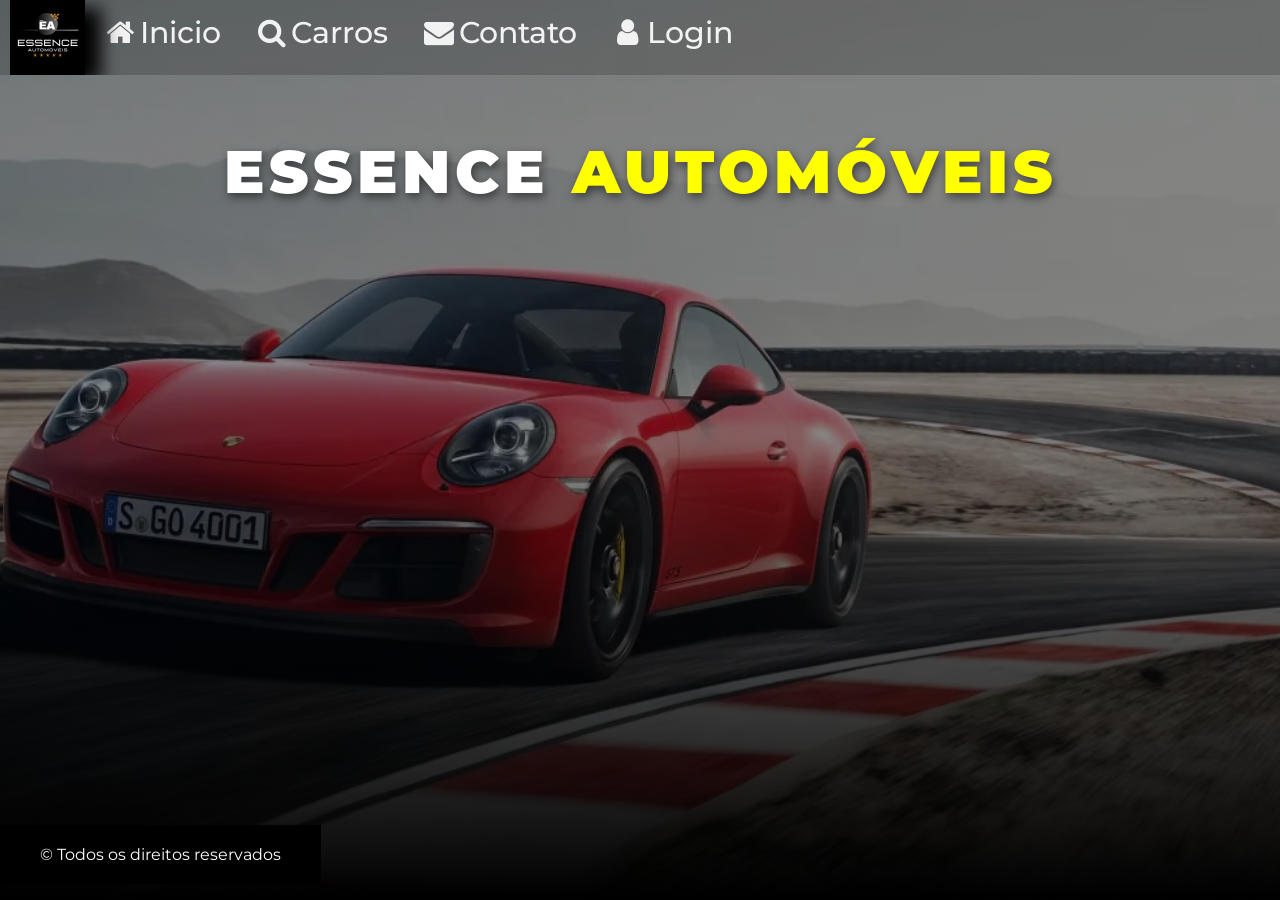
==== VS CODE/index.html @ be365165 "Add files via upload" ====
<!DOCTYPE html>
<html lang="pt-br">

<head>
    <meta charset="UTF-8">
    <meta name="viewport" content="width=device-width, initial-scale=1.0">
    <title>Essence Automóveis</title>
    
    <!-- Importando a fonte moderna Montserrat -->
    <link rel="preconnect" href="https://fonts.googleapis.com">
    <link rel="preconnect" href="https://fonts.gstatic.com" crossorigin>
    <link href="https://fonts.googleapis.com/css2?family=Montserrat:wght@300;400;700;900&display=swap" rel="stylesheet">
    <link rel="stylesheet" href="style.css">
    <!-- Font Awesome para os ícones -->
    <link rel="stylesheet" href="https://cdnjs.cloudflare.com/ajax/libs/font-awesome/4.7.0/css/font-awesome.min.css">
</head>

<body>
    <div class="navbar">
        <img src="imagens/logo.jpg" class="logo">
        <a class="active" href="index.html"><i class="fa fa-fw fa-home"></i>Inicio</a>
        <a href="search.html"><i class="fa fa-fw fa-search"></i>Carros</a>
        <a href="contact.html"><i class="fa fa-fw fa-envelope"></i>Contato</a>
        <a href="./login.html"><i class="fa fa-fw fa-user"></i>Login</a>
    </div>

    <h1>Essence <span class="auto">Automóveis</span> </h1>



    </div> <div class="footer"> 
        <p>&copy; Todos os direitos reservados</p>
    </div>

    <script src="./script.js"></script>
</body>
</html>
---- VS CODE/style.css ----
body {
    /* O segredo: Colocar o gradiente ANTES da imagem, separados por vírgula */
    background-image: 
        linear-gradient(to bottom, rgba(0, 0, 0, 0.474) 50%, #000000 100%), 
        url('imagens/porshe.jpg');
    background-size: cover;
    background-position: center;
    background-attachment: fixed; /* Mantém o fundo parado ao rolar */
    background-repeat: no-repeat;
    font-family: 'Montserrat', sans-serif;
    margin: 0;
    min-height: 100vh; /* Garante que o fundo ocupe a tela toda */
     display: flex;
    flex-direction: column; /* Organiza os itens (header, main, footer) em coluna */
    min-height: 100vh;      /* Garante que o corpo tenha no mínimo a altura da tela */
}
/* 2. NAVBAR TRANSPARENTE */
.navbar {
    background-color: rgba(0, 0, 0, 0.178); /* Fundo semi-transparente */
    backdrop-filter: blur(10px);          /* Efeito moderno de vidro */
    height: 75px;                         /* ALTURA DEFINIDA AQUI */
    width: 100%;
    overflow: hidden;                     /* Importante para limpar os floats dos links */
    position: relative;
    z-index: 10;
}
        .navbar a {
            float: left;
            display: block;
            color: #f2f2f2;
            text-align: center;
            padding: 14px 16px;
            text-decoration: none;
            font-size: 30px;
            font-weight: 500;
            transition: 0.7s;
        }

        .navbar a:hover {
            background-color: #ddd;
            color: black;
        }
        .logo {
            float: left;
            filter:drop-shadow(16px 8px 9px black);
            height: 75px;
            max-width: 100px;
            width: auto;
            margin-left: 10px;
            object-fit: contain;
        }
.auto {color:yellow}
h1 {
  font-family: 'Montserrat', sans-serif;
    font-weight: 900;
    font-size: 60px;
    text-align: center;
    color: white;
    
    /* Removemos a cor sólida e deixamos transparente */
    background-color: transparent; 
    
    /* Adicionamos sombra ao texto para ele não sumir na foto */
    text-shadow: 2px 4px 10px rgba(0, 0, 0, 0.5); 
    
    padding: 60px 0; /* Mais espaço para mostrar a imagem */
    margin: 0;
    text-transform: uppercase;
    letter-spacing: 5px;}
/* Container que organiza as fotos em colunas */
.galeria-grid {
    display: grid;
    /* Define o tamanho das colunas e permite que elas se repitam */
    grid-template-columns: repeat(auto-fit, 350px); 
    
    /* O gap define o espaço tanto entre colunas quanto entre linhas */
    gap: 30px; 
    
    /* Centraliza o bloco todo na tela */
    justify-content: center; 
    
    padding: 20px;
}

/* Cada card de foto individual */
.slideshow-container {
    position: relative;
    background-color: transparent; /* O branco agora só aparece aqui */
    width: 350px; /* Largura fixa do card */
    height: 290px; /* Altura fixa do card */
    border-radius: 8px;
    overflow: hidden; /* Garante que a foto e setas não saiam do box */
    border: 4px solid hwb(0 11% 89% / 0.932); /* Borda sólida de 4px com uma cor escura (ajuste a cor como quiser) */
    box-shadow: 0 4px 8px rgba(0,0,0,0.2); /* Adiciona uma sombra suave para dar profundidade (opcional) */
    
    /* Garante que a borda seja incluída no tamanho total do elemento */
    box-sizing: border-box; 
}

/* A imagem dentro do card */
.mySlides img {
    width: 100%;
    height: 100%;
    object-fit: fill; /* Faz a foto preencher o espaço sem distorcer */
}
/* Garante que os slides fiquem escondidos por padrão, o JS vai mostrar o primeiro */
.mySlides {
    display: none;
    width: 100%;
    height: 250px;
}
.numbertext {
    height: 40px; /* ALTURA FIXA DO TEXTO */
    line-height: 40px; /* Alinha o texto verticalmente no centro desses 40px */
    background-color: lab(26.12% 1.5 1.23 / 0.836);
    color: hsl(0, 0%, 0%);
    font-weight: bold;
    text-align: center;
    font-family: sans-serif;
    box-sizing: border-box; /* Garante que o padding não aumente o tamanho */
}
/* Botões prev/next (Fixados nas laterais do card branco) */
.prev, .next {
    cursor: pointer;
    position: absolute;
    top: 50%;
    transform: translateY(-50%); /* Centraliza verticalmente certinho */
    width: auto;
    padding: 16px;
    color: white;
    font-weight: bold;
    font-size: 18px;
    background-color: rgba(0, 0, 0, 0.4);
    transition: 0.3s;
    user-select: none;
    text-decoration: none;
}

.prev { left: 0; border-radius: 0 3px 3px 0; }
.next { right: 0; border-radius: 3px 0 0 3px; }

.prev:hover, .next:hover {
    background-color: rgba(0, 0, 0, 0.8);
}

/* Legendas e Textos */
.text {
    color: #f2f2f2;
    font-size: 14px;
    padding: 8px 12px;
    position: absolute;
    bottom: 8px;
    width: 100%;
    text-align: center;
    background: rgba(0,0,0,0.5);
}

/* Animação de esmaecimento */
.fade {
    animation-name: fade;
    animation-duration: 1.5s;
}

@keyframes fade {
    from {opacity: .4} 
    to {opacity: 1}
}
.footer{
position:fixed;
bottom: 0;         /* Gruda na borda de baixo (zero de distância) */
}

  .login-container {
            display:flex;
            justify-content: center;
            align-items:start ;
            height: calc(100vh - 50px); /* Desconta a altura da navbar */
        }

        .login-box {
            background: rgba(255, 255, 255, 0.1); /* Caixa semi-transparente (moderno) */
            backdrop-filter: blur(10px); /* Efeito de vidro embaçado */
            padding: 40px;
            border-radius: 15px;
            border: 1px solid rgba(255, 255, 255, 0.2);
            box-shadow: 0 8px 32px rgba(0,0,0,0.3);
            width: 300px;
            text-align: center;
            color: white;
        }
.login-container .acesse {
    color: #ffffff; /* Teste com branco primeiro */
    background-color: transparent;
    margin-bottom: 15px; /* Espaçamento para não grudar nos inputs */
    font-size: 20px;
    text-align: center;
    width: 100%;
    padding: 6px;
}
p {color:white;
    background-color: #000000;
    margin-top: auto; /* A "mágica": ele consome todo o espaço vazio acima dele */
    padding: 20px;
    text-align: center;
    width: 100%;}

        .login-box h2 {
            font-weight: 900;
            text-transform: uppercase;
            margin-bottom: 20px;
        }

        .login-box input {
            width: 100%;
            padding: 10px;
            margin: 10px 0;
            border-radius: 5px;
            border: none;
            box-sizing: border-box;
        }

        .login-box button {
            width: 100%;
            padding: 12px;
            background-color: #3f1e12;
            color: white;
            border: none;
            border-radius: 5px;
            cursor: pointer;
            font-weight: bold;
            margin-top: 10px;
        }

        .login-box button:hover {
            background-color: #5a2b1a;
        }
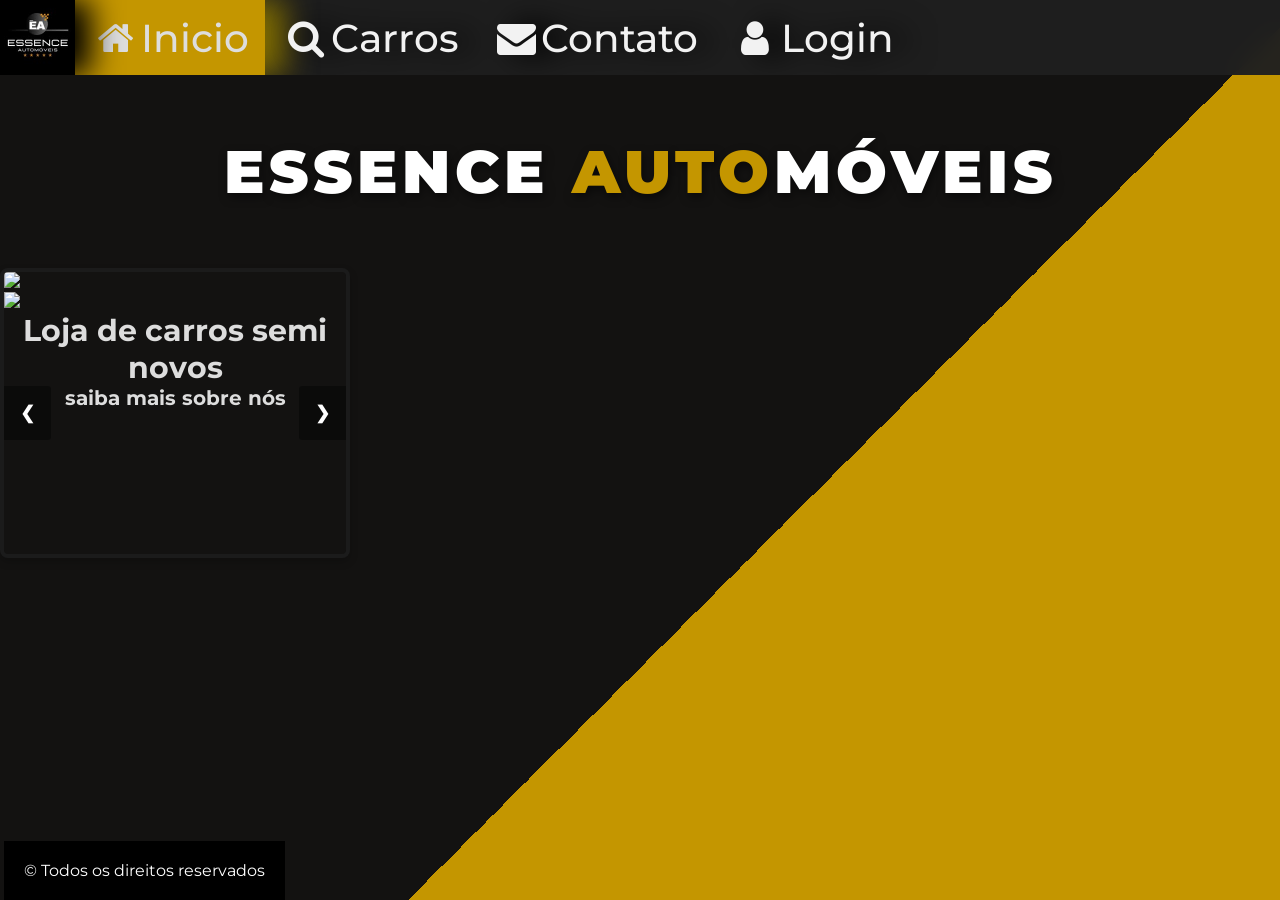
==== commit 2eb3f33c: "Update index.html" ====
--- a/VS CODE/index.html
+++ b/VS CODE/index.html
@@ -16,17 +16,25 @@
 </head>
 
 <body>
-    <div class="navbar">
-        <img src="imagens/logo.jpg" class="logo">
+    <div class="navbar" id="navbar">
+        <img src="imagens/logo.jpg" class="logo" id="logo-btn" style="cursor: pointer;">
         <a class="active" href="index.html"><i class="fa fa-fw fa-home"></i>Inicio</a>
-        <a href="search.html"><i class="fa fa-fw fa-search"></i>Carros</a>
+        <a href="carros.html"><i class="fa fa-fw fa-search"></i>Carros</a>
         <a href="contact.html"><i class="fa fa-fw fa-envelope"></i>Contato</a>
-        <a href="./login.html"><i class="fa fa-fw fa-user"></i>Login</a>
+        <a href="login.html"><i class="fa fa-fw fa-user"></i>Login</a>
     </div>
 
-    <h1>Essence <span class="auto">Automóveis</span> </h1>
-
-
+    <h1>Essence <span class="auto">Auto</span>móveis</h1>
+    <div class="slideshow-container">
+    <div class="slidecarro">
+        <img src="imagens/honda elite.jpg">
+<div class="slidecarro">
+        <img src="imagens/img-2.png">
+        <a class="prev" onclick="plusSlides(-1, 1)">&#10094;</a>
+        <a class="next" onclick="plusSlides(1, 1)">&#10095;</a>
+        </div>
+<h2>Loja de carros semi novos</h3>
+<h3> saiba mais sobre nós</h4>
 
     </div> <div class="footer"> 
         <p>&copy; Todos os direitos reservados</p>
@@ -34,4 +42,4 @@
 
     <script src="./script.js"></script>
 </body>
-</html>+</html>
--- a/VS CODE/style.css
+++ b/VS CODE/style.css
@@ -1,10 +1,19 @@
-body {
+*{
+    margin: 0;
+    padding: 0;
+    box-sizing: border-box;
+}
+
+body{
+ 
+    font-family: "Poppins", sans-serif;
+
     /* O segredo: Colocar o gradiente ANTES da imagem, separados por vírgula */
-    background-image: 
-        linear-gradient(to bottom, rgba(0, 0, 0, 0.474) 50%, #000000 100%), 
-        url('imagens/porshe.jpg');
-    background-size: cover;
-    background-position: center;
+    /* A mágica acontece aqui */
+    background: linear-gradient(135deg, rgb(19, 18, 17) 60%, rgb(196, 150, 0) 40%);
+    
+    /* Importante para garantir que cubra a tela toda */
+    background-attachment: fixed;
     background-attachment: fixed; /* Mantém o fundo parado ao rolar */
     background-repeat: no-repeat;
     font-family: 'Montserrat', sans-serif;
@@ -13,10 +22,11 @@
      display: flex;
     flex-direction: column; /* Organiza os itens (header, main, footer) em coluna */
     min-height: 100vh;      /* Garante que o corpo tenha no mínimo a altura da tela */
+    animation: fadeInPage 0.8s ease-in-out;
 }
 /* 2. NAVBAR TRANSPARENTE */
 .navbar {
-    background-color: rgba(0, 0, 0, 0.178); /* Fundo semi-transparente */
+    background-color: rgba(32, 32, 32, 0.966); /* Fundo semi-transparente */
     backdrop-filter: blur(10px);          /* Efeito moderno de vidro */
     height: 75px;                         /* ALTURA DEFINIDA AQUI */
     width: 100%;
@@ -31,25 +41,50 @@
             text-align: center;
             padding: 14px 16px;
             text-decoration: none;
-            font-size: 30px;
+            font-size: 39px;
             font-weight: 500;
             transition: 0.7s;
-        }
-
-        .navbar a:hover {
+            filter:drop-shadow(16px 0px 15px black);
+            opacity: 1;
+            visibility: visible;
+            transition: 0.5s;
+            transform: translateX(0);
+}
+       .navbar a.active {
+            background-color: rgb(196, 150, 0);
+            color:#ddd;
+            transition:0.7s;
+            filter:drop-shadow(20px 0px 15px rgb(126, 107, 0));
+        }
+        
+          .navbar a:hover {
             background-color: #ddd;
             color: black;
-        }
+            filter:drop-shadow(16px 0px 15px rgb(116, 116, 116));
+        }
+        .navbar a.active:hover {
+            background-color: rgb(196, 150, 0);
+            color:#000000;
+            transition:0.7s;
+            filter:drop-shadow(20px 3px 15px rgb(201, 171, 0));
+        }
+        .navbar.links-hidden a {
+    opacity: 0;
+    visibility: hidden;
+    transform: translateX(-20px); /* Efeito de deslizar para a esquerda ao sumir */
+    pointer-events: none; /* Impede de clicar no link enquanto ele está invisível */
+}
         .logo {
-            float: left;
-            filter:drop-shadow(16px 8px 9px black);
+            float:left;
+            filter:drop-shadow(16px 0px 15px black);
             height: 75px;
             max-width: 100px;
             width: auto;
-            margin-left: 10px;
             object-fit: contain;
-        }
-.auto {color:yellow}
+             position: relative;
+             z-index: 11;
+        }
+.auto {color:rgb(196, 150, 0);}
 h1 {
   font-family: 'Montserrat', sans-serif;
     font-weight: 900;
@@ -67,6 +102,16 @@
     margin: 0;
     text-transform: uppercase;
     letter-spacing: 5px;}
+    h2 {
+color:#ddd;
+text-align: center;
+font-size: 30px;
+    }
+h3 {
+color:#ddd;
+text-align: center;
+font-size: 20px;
+    }
 /* Container que organiza as fotos em colunas */
 .galeria-grid {
     display: grid;
@@ -156,15 +201,25 @@
 }
 
 /* Animação de esmaecimento */
+ .fade-out {
+    opacity: 0 !important;
+    transition: opacity 0.5s ease-in-out;
+}
 .fade {
     animation-name: fade;
     animation-duration: 1.5s;
 }
 
-@keyframes fade {
-    from {opacity: .4} 
-    to {opacity: 1}
-}
+@keyframes fadeInPage {
+    from {
+        opacity: 0;
+        transform: translateY(8px); /* Opcional: a página sobe um pouquinho */
+    }
+    to {
+        opacity: 1;
+        transform: translateY(0);
+    }}
+   
 .footer{
 position:fixed;
 bottom: 0;         /* Gruda na borda de baixo (zero de distância) */
@@ -233,4 +288,5 @@
 
         .login-box button:hover {
             background-color: #5a2b1a;
-        }+        }
+        
